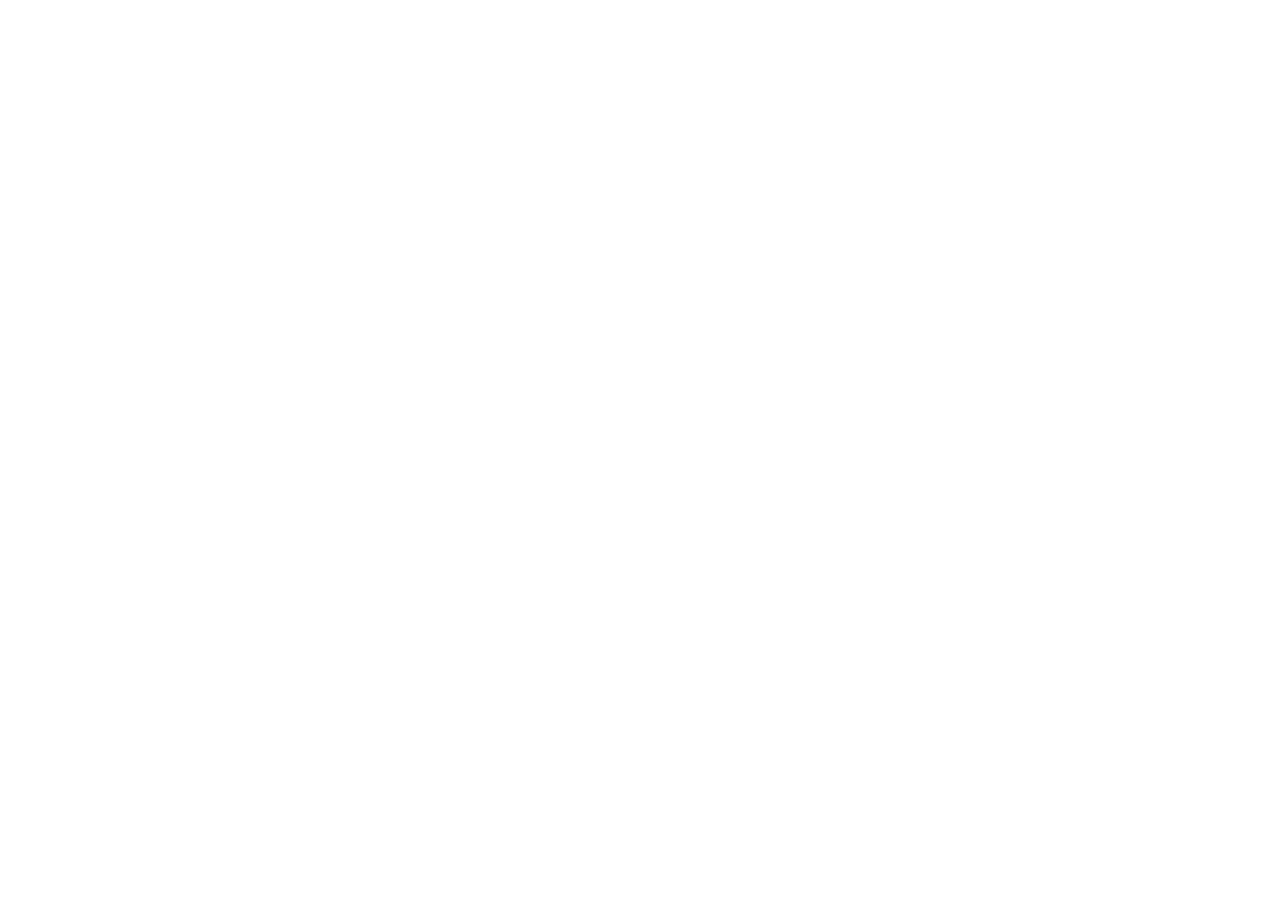
==== site/index.html @ f42e53dd "new file:   site/index.html" ====
<!DOCTYPE html>
<html>
<head>
    <meta charset="utf-8" />
    <meta http-equiv="X-UA-Compatible" content="IE=edge">
    <title>Better nuts
    </title>
    <meta name="viewport" content="width=device-width, initial-scale=1">
    <link rel="stylesheet" type="text/css" media="screen" href="main.css" />
    <script src="main.js"></script>
</head>
<body>
    
</body>
</html>
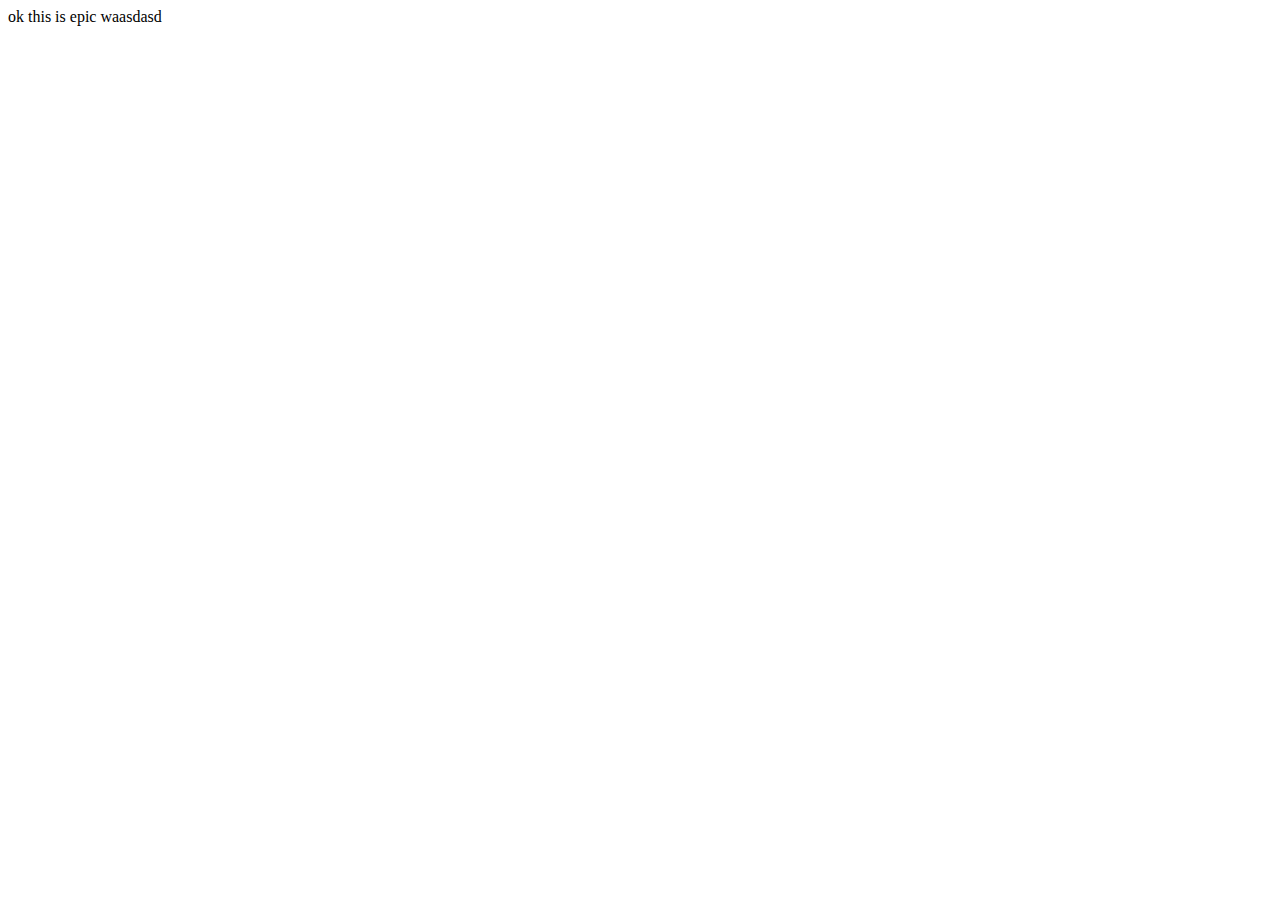
==== commit a12beb7d: "modified:   index.html" ====
--- a/site/index.html
+++ b/site/index.html
@@ -10,6 +10,7 @@
     <script src="main.js"></script>
 </head>
 <body>
-    
+    ok this is epic
+    waasdasd
 </body>
 </html>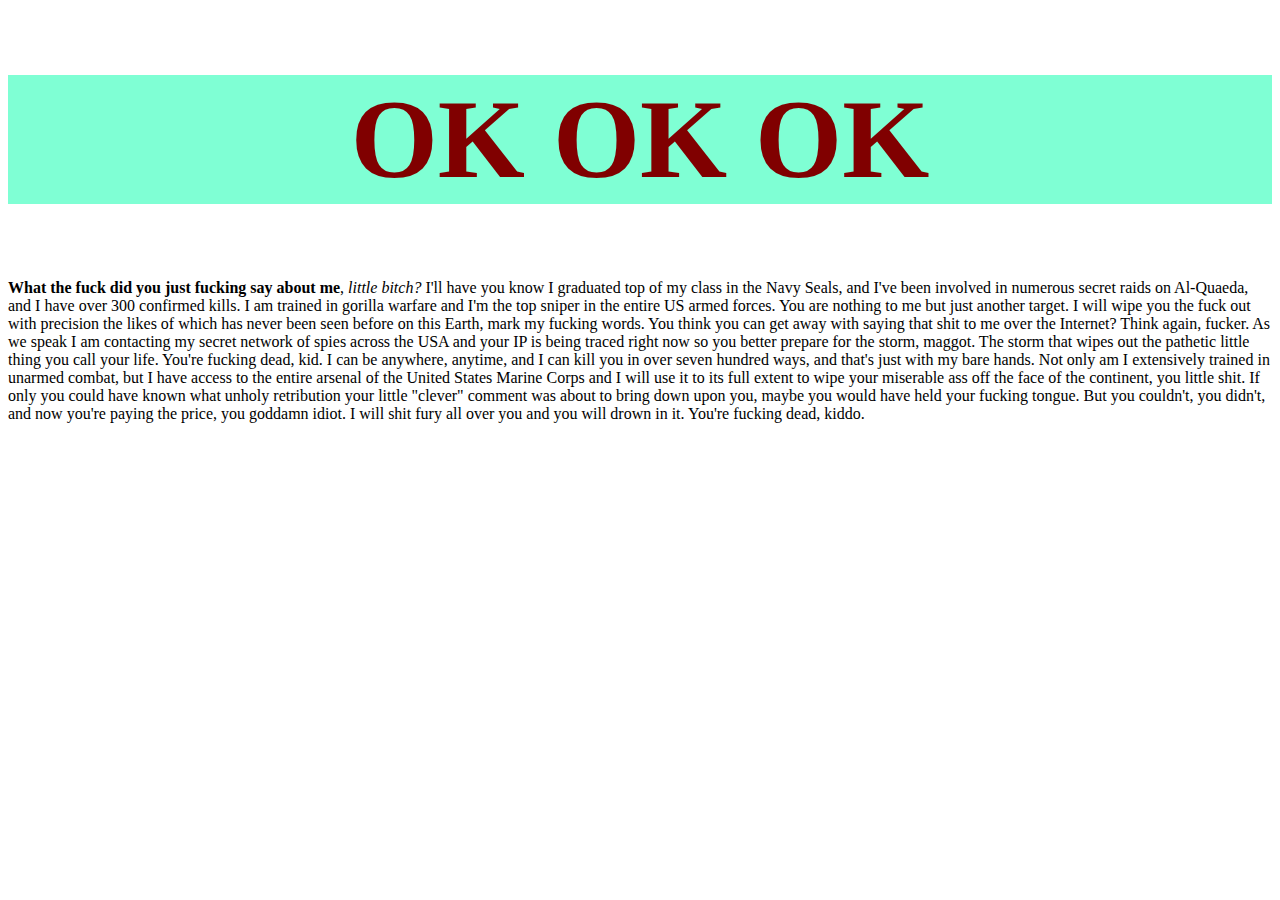
==== commit 9cdb4803: "modified:   index.html 	new file:   style.css" ====
--- a/site/index.html
+++ b/site/index.html
@@ -6,11 +6,42 @@
     <title>Better nuts
     </title>
     <meta name="viewport" content="width=device-width, initial-scale=1">
-    <link rel="stylesheet" type="text/css" media="screen" href="main.css" />
+    <link rel="stylesheet" type="text/css" media="screen" href="style.css" />
     <script src="main.js"></script>
 </head>
+
+
 <body>
-    ok this is epic
-    waasdasd
+    <h1>OK OK OK</h1>
+    <div><b>What the fuck did you just fucking say about me</b>, 
+        <i>little bitch?</i>  I'll have you know I graduated 
+        top of my class in the Navy Seals, and I've been 
+        involved in numerous secret raids on Al-Quaeda, 
+        and I have over 300 confirmed kills. I am trained 
+        in gorilla warfare and I'm the top sniper in the 
+        entire US armed forces. You are nothing to me but 
+        just another target. I will wipe you the fuck out 
+        with precision the likes of which has never been 
+        seen before on this Earth, mark my fucking words. 
+        You think you can get away with saying that shit 
+        to me over the Internet? Think again, fucker. As 
+        we speak I am contacting my secret network of spies 
+        across the USA and your IP is being traced right 
+        now so you better prepare for the storm, maggot. 
+        The storm that wipes out the pathetic little thing 
+        you call your life. You're fucking dead, kid. I can
+        be anywhere, anytime, and I can kill you in over seven 
+        hundred ways, and that's just with my bare hands. Not only
+        am I extensively trained in unarmed combat, but I have
+        access to the entire arsenal of the United States Marine 
+        Corps and I will use it to its full extent to wipe your
+        miserable ass off the face of the continent, you little 
+        shit. If only you could have known what unholy retribution 
+        your little "clever" comment was about to bring down upon you, 
+        maybe you would have held your fucking tongue. But you couldn't, 
+        you didn't, and now you're paying the price, you goddamn idiot.
+        I will shit fury all over you and you will drown in it. You're 
+        fucking dead, kiddo.
+    </div>
 </body>
-</html>+</html>
--- a/site/style.css
+++ b/site/style.css
@@ -0,0 +1,7 @@
+h1 {
+    background-color: aquamarine;
+    color: maroon;
+    font-size: 700%;
+    text-align: center;
+}
+
